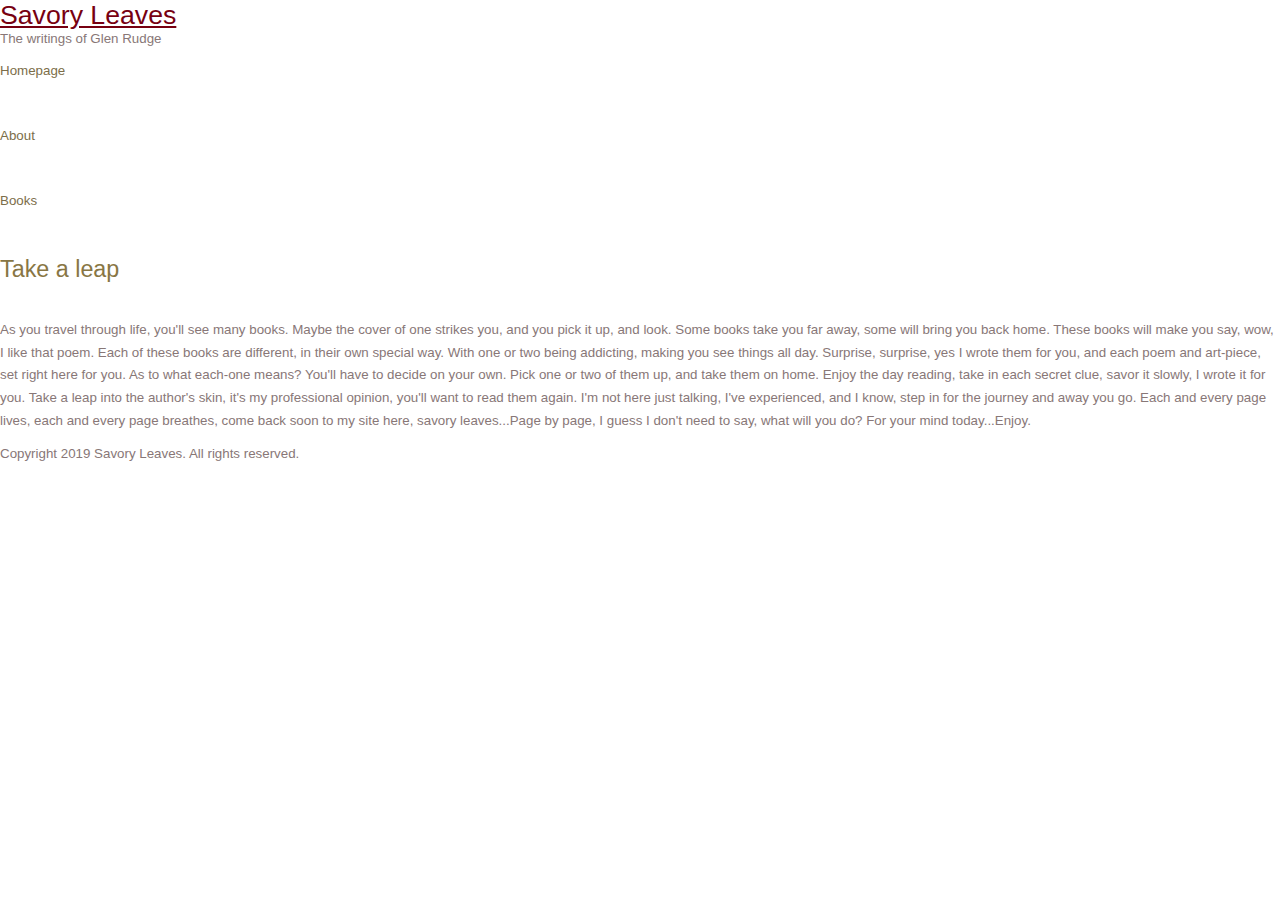
==== index.html @ 88b11e39 "begin stylesheet" ====
<!DOCTYPE HTML>

    <html>

    <head>
        <title>Savory Leaves</title>
        <meta http-equiv="content-type" content="text/html; charset=utf-8" />
        <meta name="description" content="Glen Rudge writing poetry and musings" />
        <meta name="keywords" content="Glen Rudge poetry" />
        <link rel="stylesheet" href="css/style-site.css" />
    </head>

    <body>
        <div>
            <h1><a href="#">Savory Leaves</a></h1><span>The writings of Glen Rudge</span>
        </div>
        <div>
            <ul>
                <li class="current_page_item"><a href="index.html">Homepage</a></li>
                <li><a href="About.html">About</a></li>
                <li><a href="Books.html">Books</a></li>

            </ul>
        </div>
        <div>
            <a href="#"><img src="images/DSC_6832small.jpg" alt=""></a>
        </div>
        <div>
            <h2>Take a leap</h2>
            <p><a href="#"><img src="images/pics06.jpg" alt=""></a><br>
                As you travel through life, you'll see many books. Maybe the cover of one strikes you, and you pick it
                up, and look. Some books take you far away, some will bring you back home. These books will make you
                say, wow, I like that poem. Each of these books are different, in their own special way. With one or
                two being addicting, making you see things all day. Surprise, surprise, yes I wrote them for you, and
                each poem and art-piece, set right here for you. As to what each-one means? You'll have to decide on
                your own. Pick one or two of them up, and take them on home. Enjoy the day reading, take in each secret
                clue, savor it slowly, I wrote it for you. Take a leap into the author's skin, it's my professional
                opinion, you'll want to read them again. I'm not here just talking, I've experienced, and I know, step
                in for the journey and away you go. Each and every page lives, each and every page breathes,
                come back soon to my site here, savory leaves...Page by page, I guess I don't need to say, what will
                you do? For your mind today...Enjoy.
        </div>
        <div>Copyright 2019 Savory Leaves. All rights reserved.</div>
    </body>

</html>
---- css/style-site.css ----
html, body {
}

body {
	margin: 0em;
	padding: 0em;
	font-family: Arial, Helvetica, sans-serif;
	font-size: 10pt;
	color: #887777;
}

.current_page_item {
	color: #666666;
}

h1, h2, h3 {
	margin: 0em;
	padding: 0em;
	text-transform: none;
	font-family: 'Oswald', sans-serif;
	font-weight: 300;
	color: #887644;
}

h2 {
	font-size: 1.75em;
}

p {
	line-height: 170%;
}

a {
	color: #770011;
}

strong {
	font-weight: 700;
	color: #3d32a1;
}

/* UL Style for Books Bar */

ul {
	margin: 0em;
	padding: 0em;
	list-style: none;
}

ul li {
	padding: 1.25em 0em 2.5em 0em;
	background: url(images/img02.jpg) repeat-x left top;
}

ul a {
	text-decoration: none;
	color: #7C6E49;
}

ul a:hover {
	text-decoration: underline;
}

ul .date {
	display: inline-block;
	margin: 0em 0em 1.56em 0em;
	padding: 0.35em 0.63em;
	background: url(images/img02.jpg) repeat-x left top;
	border-radius: 5px;
	letter-spacing: 0.06em;
	line-height: none;
	text-transform: none;
	font-family: 'Oswald', sans-serif;
	font-weight: 200;
	color: #FFFFFF;
}

ul .date a {
	color: #FFFFFF;
}

ul img {
	float: left;
	margin-right: 1.5em;
}
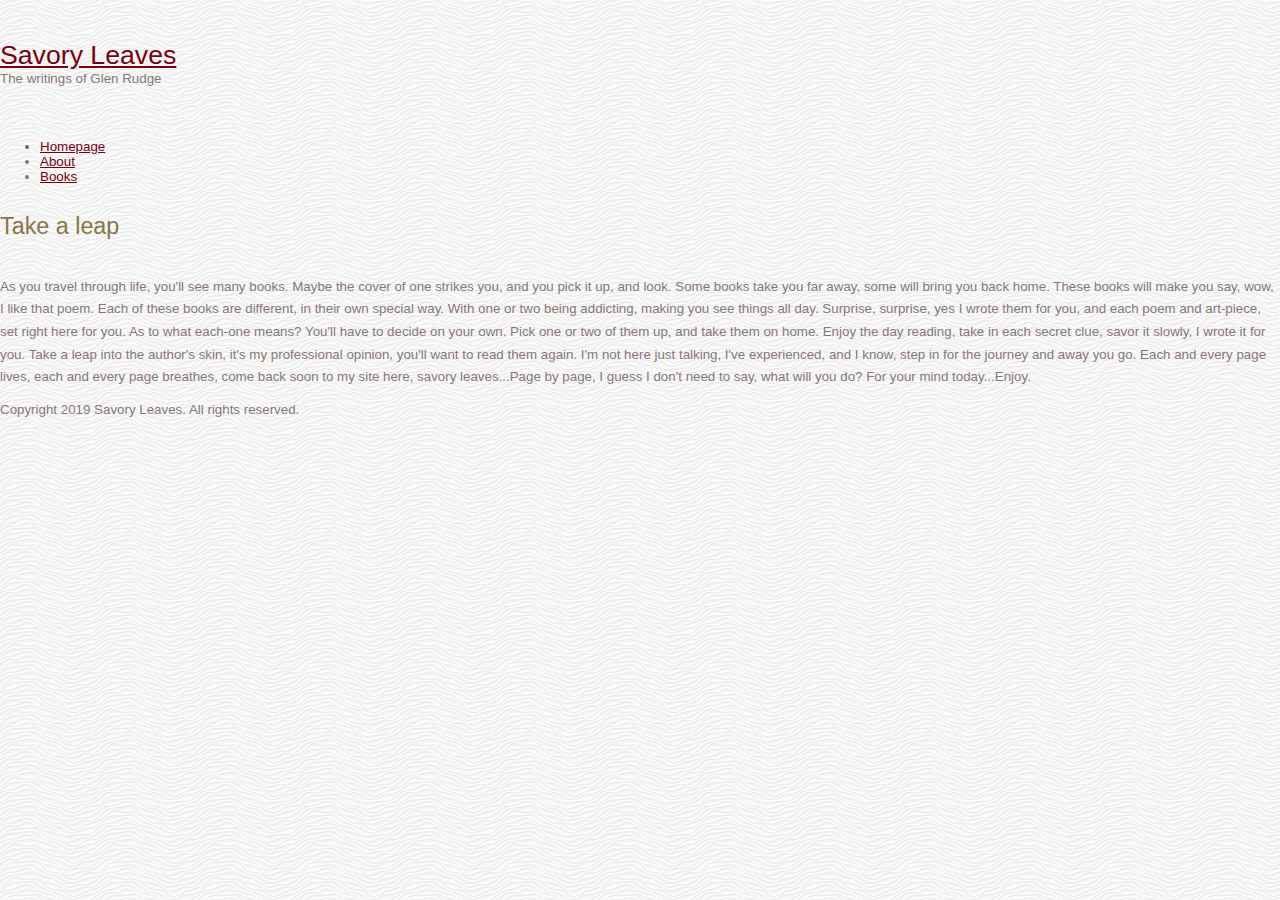
==== commit d2c0c8c2: "Adding style to header and background images" ====
--- a/index.html
+++ b/index.html
@@ -1,46 +1,48 @@
 <!DOCTYPE HTML>
 
-    <html>
+<html>
 
-    <head>
-        <title>Savory Leaves</title>
-        <meta http-equiv="content-type" content="text/html; charset=utf-8" />
-        <meta name="description" content="Glen Rudge writing poetry and musings" />
-        <meta name="keywords" content="Glen Rudge poetry" />
-        <link rel="stylesheet" href="css/style-site.css" />
-    </head>
+<head>
+    <title>Savory Leaves</title>
+    <meta http-equiv="content-type" content="text/html; charset=utf-8" />
+    <meta name="description" content="Glen Rudge writing poetry and musings" />
+    <meta name="keywords" content="Glen Rudge poetry" />
+    <link rel="stylesheet" href="css/style-site.css" />
+</head>
 
-    <body>
+<body>
+    <div id="header">
         <div>
             <h1><a href="#">Savory Leaves</a></h1><span>The writings of Glen Rudge</span>
         </div>
-        <div>
-            <ul>
-                <li class="current_page_item"><a href="index.html">Homepage</a></li>
-                <li><a href="About.html">About</a></li>
-                <li><a href="Books.html">Books</a></li>
+    </div>
+    <div>
+        <ul>
+            <li class="current_page_item"><a href="index.html">Homepage</a></li>
+            <li><a href="About.html">About</a></li>
+            <li><a href="Books.html">Books</a></li>
 
-            </ul>
-        </div>
-        <div>
-            <a href="#"><img src="images/DSC_6832small.jpg" alt=""></a>
-        </div>
-        <div>
-            <h2>Take a leap</h2>
-            <p><a href="#"><img src="images/pics06.jpg" alt=""></a><br>
-                As you travel through life, you'll see many books. Maybe the cover of one strikes you, and you pick it
-                up, and look. Some books take you far away, some will bring you back home. These books will make you
-                say, wow, I like that poem. Each of these books are different, in their own special way. With one or
-                two being addicting, making you see things all day. Surprise, surprise, yes I wrote them for you, and
-                each poem and art-piece, set right here for you. As to what each-one means? You'll have to decide on
-                your own. Pick one or two of them up, and take them on home. Enjoy the day reading, take in each secret
-                clue, savor it slowly, I wrote it for you. Take a leap into the author's skin, it's my professional
-                opinion, you'll want to read them again. I'm not here just talking, I've experienced, and I know, step
-                in for the journey and away you go. Each and every page lives, each and every page breathes,
-                come back soon to my site here, savory leaves...Page by page, I guess I don't need to say, what will
-                you do? For your mind today...Enjoy.
-        </div>
-        <div>Copyright 2019 Savory Leaves. All rights reserved.</div>
-    </body>
+        </ul>
+    </div>
+    <div>
+        <a href="#"><img src="images/DSC_6832small.jpg" alt=""></a>
+    </div>
+    <div>
+        <h2>Take a leap</h2>
+        <p><a href="#"><img src="images/pics06.jpg" alt=""></a><br>
+            As you travel through life, you'll see many books. Maybe the cover of one strikes you, and you pick it
+            up, and look. Some books take you far away, some will bring you back home. These books will make you
+            say, wow, I like that poem. Each of these books are different, in their own special way. With one or
+            two being addicting, making you see things all day. Surprise, surprise, yes I wrote them for you, and
+            each poem and art-piece, set right here for you. As to what each-one means? You'll have to decide on
+            your own. Pick one or two of them up, and take them on home. Enjoy the day reading, take in each secret
+            clue, savor it slowly, I wrote it for you. Take a leap into the author's skin, it's my professional
+            opinion, you'll want to read them again. I'm not here just talking, I've experienced, and I know, step
+            in for the journey and away you go. Each and every page lives, each and every page breathes,
+            come back soon to my site here, savory leaves...Page by page, I guess I don't need to say, what will
+            you do? For your mind today...Enjoy.
+    </div>
+    <div>Copyright 2019 Savory Leaves. All rights reserved.</div>
+</body>
 
 </html>--- a/css/style-site.css
+++ b/css/style-site.css
@@ -8,6 +8,8 @@
 	font-family: Arial, Helvetica, sans-serif;
 	font-size: 10pt;
 	color: #887777;
+    /* plan to switch background */
+	background: #F1f1f1 url(images/white-waves.png) repeat;
 }
 
 .current_page_item {
@@ -37,32 +39,32 @@
 
 strong {
 	font-weight: 700;
-	color: #3d32a1;
+	color: #1f1977;
 }
 
-/* UL Style for Books Bar */
+/* UList type 1 */
 
-ul {
+ul.type1 {
 	margin: 0em;
 	padding: 0em;
 	list-style: none;
 }
 
-ul li {
+ul.type1 li {
 	padding: 1.25em 0em 2.5em 0em;
 	background: url(images/img02.jpg) repeat-x left top;
 }
 
-ul a {
+ul.type1 a {
 	text-decoration: none;
 	color: #7C6E49;
 }
 
-ul a:hover {
+ul.type1 a:hover {
 	text-decoration: underline;
 }
 
-ul .date {
+ul.type1 .date {
 	display: inline-block;
 	margin: 0em 0em 1.56em 0em;
 	padding: 0.35em 0.63em;
@@ -76,11 +78,54 @@
 	color: #FFFFFF;
 }
 
-ul .date a {
+ul.type1 .date a {
 	color: #FFFFFF;
 }
 
-ul img {
+ul.type1 img {
 	float: left;
 	margin-right: 1.5em;
-}+}
+
+/* UList type 2 */
+
+/*
+header and headerimg eventually have a separate header for desktop, mobile display
+*/
+#header {
+	position: relative;
+	padding: 3em 0em;
+}
+
+/* header image and text, eventually move */
+
+#headerimg {
+	position: absolute;
+	top: 3em;
+	left: 0;
+}
+
+#headerimg h1
+{
+	float: left;
+}
+
+#headerimg h1 a {
+	padding: 0.5em 0.25em 0em 0em;
+	text-decoration: none;
+	text-transform: none;
+	font-family: 'Trebuchet', sans-serif;
+	font-size: 2.5em;
+	font-weight: 200;
+	color: #1C1C1C;
+}
+
+#headerimg span {
+	float: left;
+	padding: 1em 0em 0em 0em;
+	font-family: Georgia, "Times New Roman", Times, serif;
+	font-size: 1em;
+	font-style: italic;
+	color: #545454;
+}
+
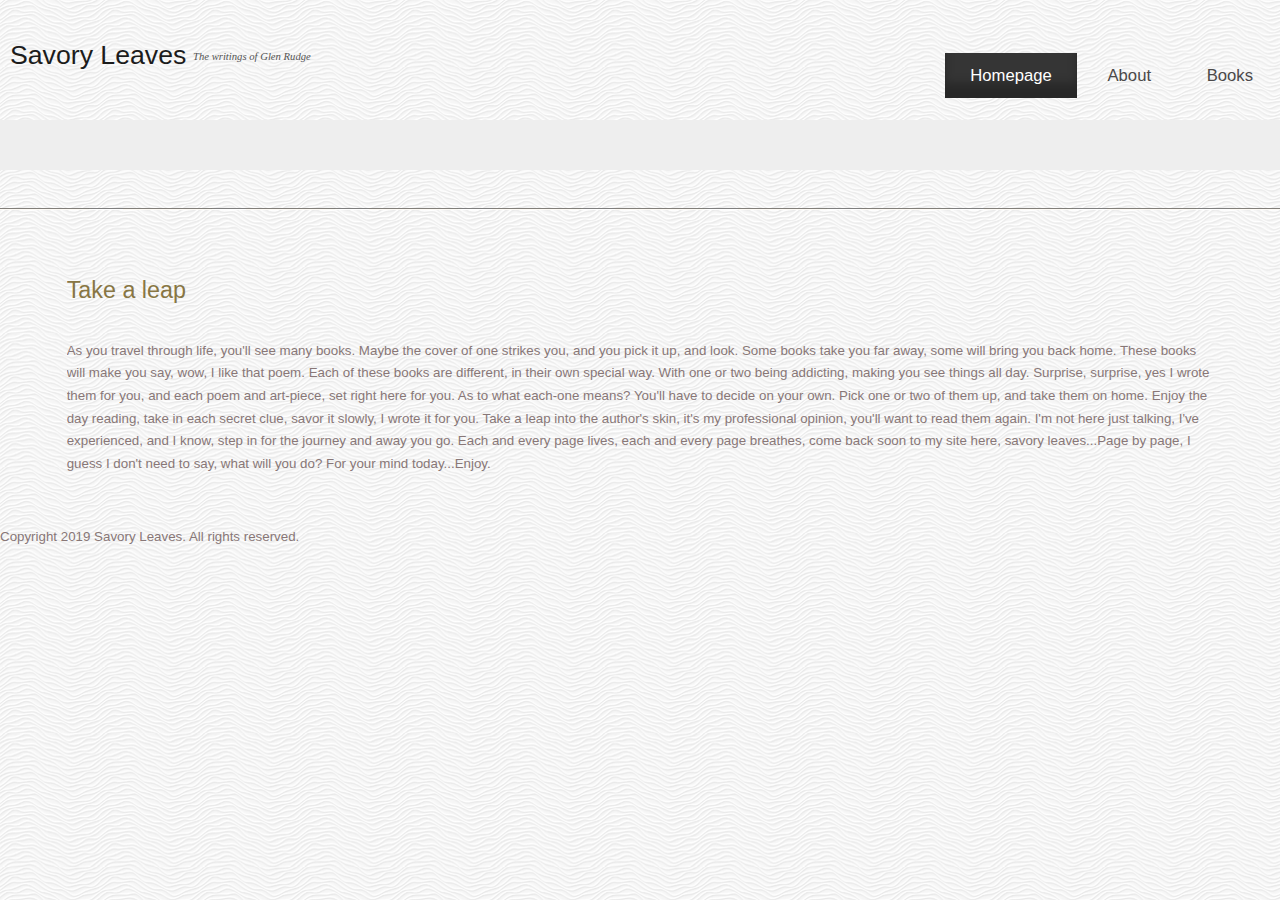
==== commit 82eb62af: "layout, bugs, navigation" ====
--- a/index.html
+++ b/index.html
@@ -1,5 +1,4 @@
 <!DOCTYPE HTML>
-
 <html>
 
 <head>
@@ -12,35 +11,55 @@
 
 <body>
     <div id="header">
-        <div>
-            <h1><a href="#">Savory Leaves</a></h1><span>The writings of Glen Rudge</span>
+        <div id="headerimg">
+            <div class="container">
+                <h1><a href="#">Savory Leaves</a></h1><span>The writings of Glen Rudge</span>
+            </div>
         </div>
     </div>
-    <div>
+    <nav id='nav'>
         <ul>
             <li class="current_page_item"><a href="index.html">Homepage</a></li>
             <li><a href="About.html">About</a></li>
             <li><a href="Books.html">Books</a></li>
-
         </ul>
+    </nav>
+    <div class="container">
+        <div class="row">
+            <div id="feature">
+                <div class="container"><a href="#"><img src="images/DSC_6832small.jpg" alt=""></a></div>
+            </div>
+        </div>
     </div>
-    <div>
-        <a href="#"><img src="images/DSC_6832small.jpg" alt=""></a>
-    </div>
-    <div>
-        <h2>Take a leap</h2>
-        <p><a href="#"><img src="images/pics06.jpg" alt=""></a><br>
-            As you travel through life, you'll see many books. Maybe the cover of one strikes you, and you pick it
-            up, and look. Some books take you far away, some will bring you back home. These books will make you
-            say, wow, I like that poem. Each of these books are different, in their own special way. With one or
-            two being addicting, making you see things all day. Surprise, surprise, yes I wrote them for you, and
-            each poem and art-piece, set right here for you. As to what each-one means? You'll have to decide on
-            your own. Pick one or two of them up, and take them on home. Enjoy the day reading, take in each secret
-            clue, savor it slowly, I wrote it for you. Take a leap into the author's skin, it's my professional
-            opinion, you'll want to read them again. I'm not here just talking, I've experienced, and I know, step
-            in for the journey and away you go. Each and every page lives, each and every page breathes,
-            come back soon to my site here, savory leaves...Page by page, I guess I don't need to say, what will
-            you do? For your mind today...Enjoy.
+    <div id="wrapper">
+        <div class="container" id="page">
+            <div class="row">
+                <div class="post">
+                    <h2>Take a leap</h2>
+                    <p><a href="#"><img src="images/pics06.jpg" alt=""></a><br>
+                        As you travel through life, you'll see many books. Maybe the cover of one strikes you, and you
+                        pick it
+                        up, and look. Some books take you far away, some will bring you back home. These books will
+                        make you
+                        say, wow, I like that poem. Each of these books are different, in their own special way. With
+                        one or
+                        two being addicting, making you see things all day. Surprise, surprise, yes I wrote them for
+                        you, and
+                        each poem and art-piece, set right here for you. As to what each-one means? You'll have to
+                        decide on
+                        your own. Pick one or two of them up, and take them on home. Enjoy the day reading, take in
+                        each secret
+                        clue, savor it slowly, I wrote it for you. Take a leap into the author's skin, it's my
+                        professional
+                        opinion, you'll want to read them again. I'm not here just talking, I've experienced, and I
+                        know, step
+                        in for the journey and away you go. Each and every page lives, each and every page breathes,
+                        come back soon to my site here, savory leaves...Page by page, I guess I don't need to say, what
+                        will
+                        you do? For your mind today...Enjoy.
+                </div>
+            </div>
+        </div>
     </div>
     <div>Copyright 2019 Savory Leaves. All rights reserved.</div>
 </body>
--- a/css/style-site.css
+++ b/css/style-site.css
@@ -102,7 +102,7 @@
 #headerimg {
 	position: absolute;
 	top: 3em;
-	left: 0;
+	left: 10px;
 }
 
 #headerimg h1
@@ -114,8 +114,8 @@
 	padding: 0.5em 0.25em 0em 0em;
 	text-decoration: none;
 	text-transform: none;
-	font-family: 'Trebuchet', sans-serif;
-	font-size: 2.5em;
+	font-family: 'Verdana', sans-serif;
+	font-size: 1.0em;
 	font-weight: 200;
 	color: #1C1C1C;
 }
@@ -124,8 +124,74 @@
 	float: left;
 	padding: 1em 0em 0em 0em;
 	font-family: Georgia, "Times New Roman", Times, serif;
-	font-size: 1em;
+	font-size: 0.8em;
 	font-style: italic;
 	color: #545454;
 }
 
+/*  navigation  */
+
+#nav {
+	position: absolute;
+	top: 3em;
+	right: 0;
+}
+
+#nav ul {
+	float: right;
+	text-align: center;
+}
+
+#nav li {
+	display: inline-block;
+}
+
+#nav a {
+	display: block;
+	float: left;
+	margin-right: 0.12em;
+	padding: 0.75em 1.5em;
+	text-decoration: none;
+	text-transform: none;
+	font-family: 'Verdana' , sans-serif;
+	font-size: 1.25em;
+	color: #4b4949;
+}
+
+/* desktop nav settings */
+#nav .current_page_item {
+	color: #2C2C2C;
+}
+
+#nav .current_page_item a {
+	background: #353535;
+	color: #FFFFFF;
+	box-shadow: inset 0px -15px 10px 0px rgba(0,0,0,0.25);
+	text-shadow: none;
+}
+
+
+/*  Featured image, may need to move  */
+#feature {
+	overflow: hidden;
+	margin: 3em 0em;
+	background: url(images/img02.jpg) repeat-x left bottom;
+}
+
+#feature .container {
+	margin-bottom: 3em;
+	padding: 1.87em;
+	background: #eeeeee url(images/img02.png) repeat;
+}
+
+#feature a img {
+	display: block;
+	width: 100%;
+}
+
+/* Wrapper Desktop browser only?*/
+#wrapper {
+	overflow: hidden;
+	margin: 5em 5em 3em 5em;
+}
+                   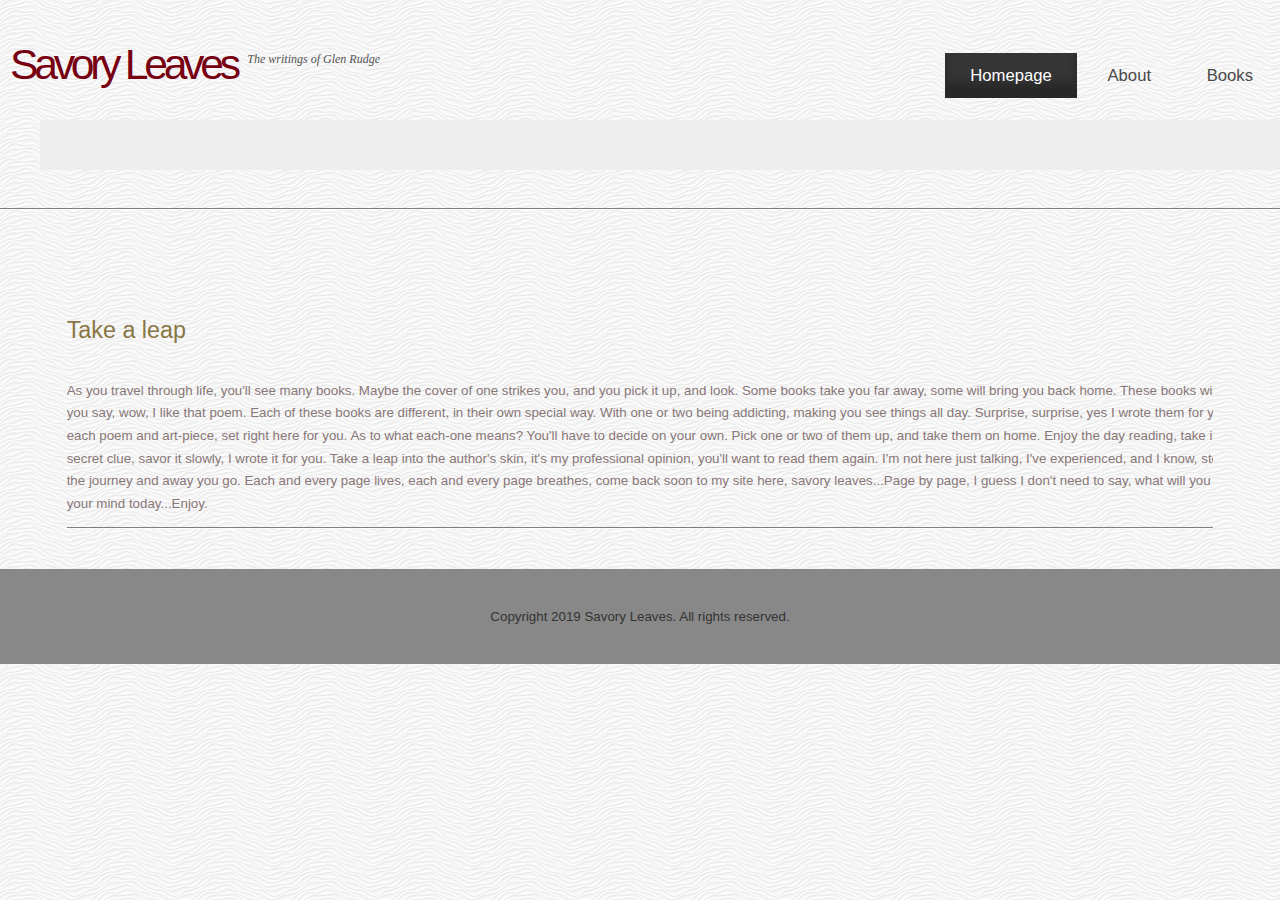
==== commit 9c482c86: "Adding more structure to layout and separating desktop browser css into separate file" ====
--- a/index.html
+++ b/index.html
@@ -6,7 +6,9 @@
     <meta http-equiv="content-type" content="text/html; charset=utf-8" />
     <meta name="description" content="Glen Rudge writing poetry and musings" />
     <meta name="keywords" content="Glen Rudge poetry" />
+    <link rel="stylesheet" href="css/style-frame.css" />
     <link rel="stylesheet" href="css/style-site.css" />
+    <link rel="stylesheet" href="css/style-full.css" />
 </head>
 
 <body>
@@ -61,7 +63,7 @@
             </div>
         </div>
     </div>
-    <div>Copyright 2019 Savory Leaves. All rights reserved.</div>
+    <div id="footer" class="">Copyright 2019 Savory Leaves. All rights reserved.</div>
 </body>
 
 </html>--- a/css/style-frame.css
+++ b/css/style-frame.css
@@ -0,0 +1,72 @@
+body {
+    min-width: 1200px;
+}
+
+.container {
+    width: 1200px;
+    margin-left: auto;
+    margin-right: auto;
+}
+
+/* Layout for site frame */
+/* Separations */
+
+    .\31 2u { width: 100% }
+    .\31 1u { width: 91.6666666667% }
+    .\31 0u { width: 83.3333333333% }
+    .\39 u { width: 75% }
+    .\38 u { width: 66.6666666667% }
+    .\37 u { width: 58.3333333333% }
+    .\36 u { width: 50% }
+    .\35 u { width: 41.6666666667% }
+    .\34 u { width: 33.3333333333% }
+    .\33 u { width: 25% }
+    .\32 u { width: 16.6666666667% }
+    .\31 u { width: 8.3333333333% }
+    .\-11u { margin-left: 91.6666666667% }
+    .\-10u { margin-left: 83.3333333333% }
+    .\-9u { margin-left: 75% }
+    .\-8u { margin-left: 66.6666666667% }
+    .\-7u { margin-left: 58.3333333333% }
+    .\-6u { margin-left: 50% }
+    .\-5u { margin-left: 41.6666666667% }
+    .\-4u { margin-left: 33.3333333333% }
+    .\-3u { margin-left: 25% }
+    .\-2u { margin-left: 16.6666666667% }
+    .\-1u { margin-left: 8.3333333333% }
+
+    .row > * {
+        padding: 50px 0 0 50px;
+        float: left;
+        -moz-box-sizing: border-box;
+        -webkit-box-sizing: border-box;
+        -o-box-sizing: border-box;
+        -ms-box-sizing: border-box;
+        box-sizing: border-box;
+    }
+
+    .row + .row > * {
+        padding-top: 50px;
+    }
+
+    .row {
+        margin-left: -50px;
+    }
+
+/* Rows */
+
+    .row:after {
+        content: '';
+        display: block;
+        clear: both;
+        height: 0;
+    }
+
+    .row:first-child > * {
+        padding-top: 0;
+    }
+
+    .row > * {
+        padding-top: 0;
+    }
+
--- a/css/style-site.css
+++ b/css/style-site.css
@@ -1,7 +1,3 @@
-
-html, body {
-}
-
 body {
 	margin: 0em;
 	padding: 0em;
@@ -10,6 +6,8 @@
 	color: #887777;
     /* plan to switch background */
 	background: #F1f1f1 url(images/white-waves.png) repeat;
+	/* switch this when mobile user */
+	min-width: 1200px;
 }
 
 .current_page_item {
@@ -89,46 +87,6 @@
 
 /* UList type 2 */
 
-/*
-header and headerimg eventually have a separate header for desktop, mobile display
-*/
-#header {
-	position: relative;
-	padding: 3em 0em;
-}
-
-/* header image and text, eventually move */
-
-#headerimg {
-	position: absolute;
-	top: 3em;
-	left: 10px;
-}
-
-#headerimg h1
-{
-	float: left;
-}
-
-#headerimg h1 a {
-	padding: 0.5em 0.25em 0em 0em;
-	text-decoration: none;
-	text-transform: none;
-	font-family: 'Verdana', sans-serif;
-	font-size: 1.0em;
-	font-weight: 200;
-	color: #1C1C1C;
-}
-
-#headerimg span {
-	float: left;
-	padding: 1em 0em 0em 0em;
-	font-family: Georgia, "Times New Roman", Times, serif;
-	font-size: 0.8em;
-	font-style: italic;
-	color: #545454;
-}
-
 /*  navigation  */
 
 #nav {
@@ -158,16 +116,22 @@
 	color: #4b4949;
 }
 
-/* desktop nav settings */
-#nav .current_page_item {
-	color: #2C2C2C;
-}
-
-#nav .current_page_item a {
-	background: #353535;
-	color: #FFFFFF;
-	box-shadow: inset 0px -15px 10px 0px rgba(0,0,0,0.25);
-	text-shadow: none;
+#footer {
+	position: relative;
+		padding: 3em 0em;
+		text-align: center;
+		color: #333;
+		background: #888;
+}
+
+#footer .container
+{
+
+}
+
+#footer a {
+	text-decoration: none;
+		color: #535353;
 }
 
 
@@ -189,9 +153,95 @@
 	width: 100%;
 }
 
-/* Wrapper Desktop browser only?*/
-#wrapper {
-	overflow: hidden;
-	margin: 5em 5em 3em 5em;
-}
-                   +
+
+/*  content separator  */
+#content {
+		overflow: hidden;
+		background: url(images/img02.jpg) repeat-x left bottom;
+}
+
+/* Frame div contains a repeatable"blog post" style space */
+
+#frame {
+}
+
+#frame h2{
+	padding: 0em 0em 2em 0em;
+	font-size: 1.5em;
+}
+
+#frame img {
+	padding: 0em 0em 1.5em 0em;
+}
+
+#frame a img {
+	display: block;
+	width: 100%;
+}
+
+#frame .entry {
+	padding: 0em 0em 2.5em 0em;
+}
+
+/* A styled frame for an image, 1 sentence description, and a button */
+
+#marketing {
+	overflow: hidden;
+}
+
+#marketing .divider {
+	margin-bottom: 3em;
+	padding-bottom: 3em;
+	background: url(images/img02.jpg) repeat-x left bottom;
+}
+
+#marketing .title {
+	padding-bottom: .75em;
+}
+
+#marketing .subtitle {
+	padding: 0em 0em 2em 0em;
+	font-family: Georgia, "Times New Roman", Times, serif;
+	font-style: italic;
+}
+
+#marketing a img {
+	display: block;
+	width: 100%;
+}
+
+#basketSmall{
+	overflow: hidden;
+
+}
+
+#basketSmall .divLine {
+	margin-bottom: 3em;
+	padding-bottom: 3em;
+	background: url(images/img02.jpg) repeat-x left bottom;
+}
+
+/* Button Style */
+
+.btn1 a {
+	display: block;
+	padding: 1em 0em 1em 1em;
+	background: #000000 url(images/img03.jpg) no-repeat right 50%;
+	text-decoration: none;
+	text-shadow: none;
+	text-transform: none;
+	font-family: 'Oswald', sans-serif;
+	font-size: 1em;
+	font-weight: 200;
+	color: #FFFFFF;
+}
+
+/* */
+#page {
+	overflow: hidden;
+	background: url(images/img02.jpg) repeat-x left bottom;
+}
+
+/* mobile config */
+/* <section> tag may need to be used to adjust the basket section for mobile
--- a/css/style-full.css
+++ b/css/style-full.css
@@ -0,0 +1,59 @@
+/* Full Desktop Style */
+
+/* Wrapper */
+#wrapper {
+	overflow: hidden;
+	margin: 5em 5em 3em 5em;
+}
+
+/*
+header and headerimg
+*/
+#header {
+	position: relative;
+	padding: 3em 0em;
+}
+
+/* header image and text, eventually move */
+
+#headerimg {
+	position: absolute;
+	top: 3em;
+	left: 10px;
+}
+
+#headerimg h1
+{
+	float: left;
+}
+
+#headerimg h1 a {
+	padding: 0.5em 0.25em 0em 0em;
+	text-decoration: none;
+	text-transform: none;
+	font-family: 'Verdana', sans-serif;
+	font-size: 1.6em;
+    font-weight: 200;
+    letter-spacing: -.1em;
+	color: #770011;
+}
+
+#headerimg span {
+	float: left;
+	padding: 1em 0em 0em 0em;
+	font-family: Georgia, "Times New Roman", Times, serif;
+	font-size: 0.9em;
+	font-style: italic;
+	color: #545454;
+}
+/* desktop nav settings */
+#nav .current_page_item {
+	color: #2C2C2C;
+}
+
+#nav .current_page_item a {
+	background: #353535;
+	color: #FFFFFF;
+	box-shadow: inset 0px -15px 10px 0px rgba(0,0,0,0.25);
+	text-shadow: none;
+}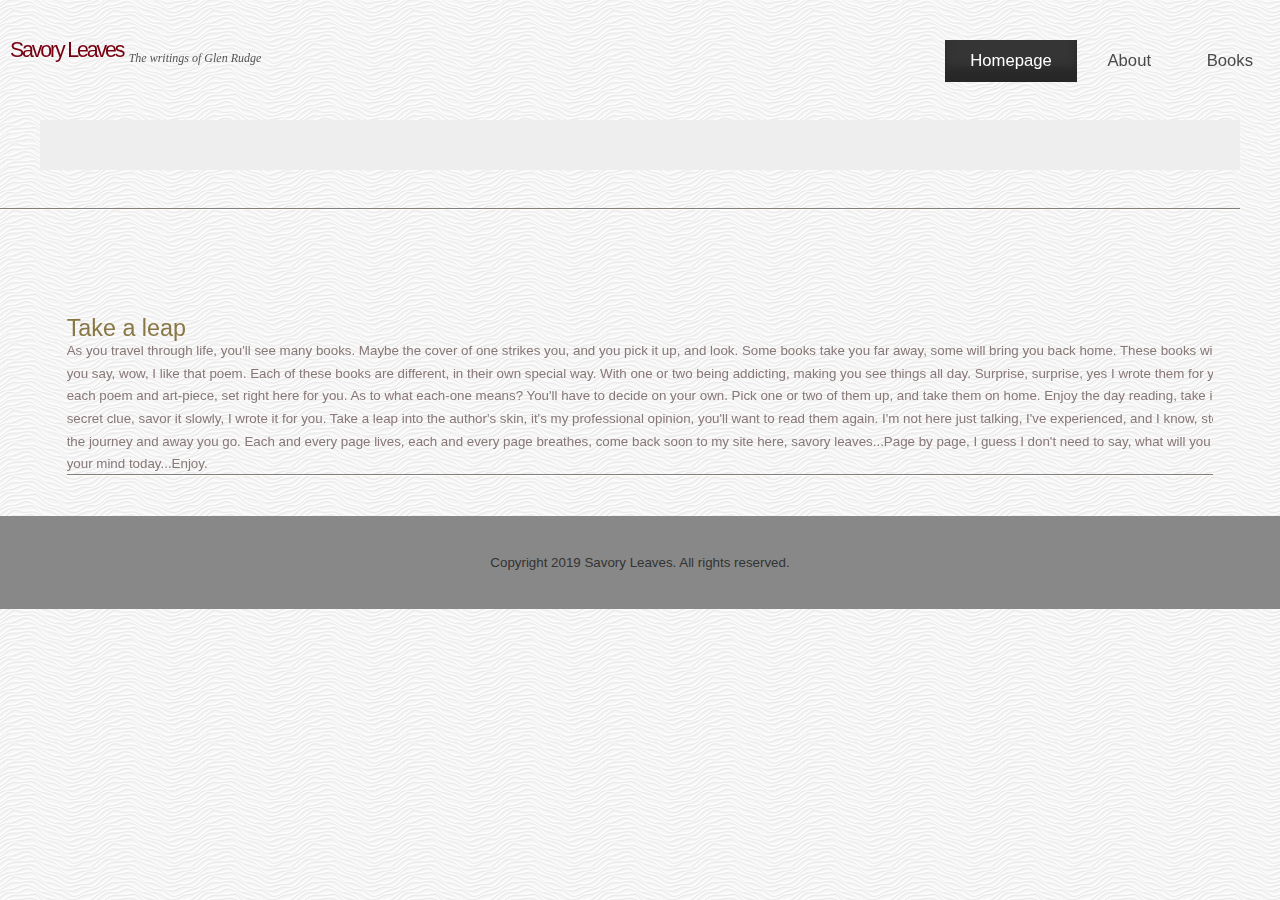
==== commit db10c44a: "Initial responsive layout additions" ====
--- a/index.html
+++ b/index.html
@@ -6,9 +6,18 @@
     <meta http-equiv="content-type" content="text/html; charset=utf-8" />
     <meta name="description" content="Glen Rudge writing poetry and musings" />
     <meta name="keywords" content="Glen Rudge poetry" />
-    <link rel="stylesheet" href="css/style-frame.css" />
-    <link rel="stylesheet" href="css/style-site.css" />
-    <link rel="stylesheet" href="css/style-full.css" />
+    <link href="https://fonts.googleapis.com/css?family=Encode+Sans+Condensed" rel="stylesheet">
+    <script src="http://ajax.googleapis.com/ajax/libs/jquery/1.11.0/jquery.min.js"></script>
+
+    <script src="js/skel.min.js"></script>
+    <script src="js/skel-panels.min.js"></script>
+    <script src="js/start.js"></script>
+
+    <noscript>
+        <link rel="stylesheet" href="css/style-frame.css" />
+        <link rel="stylesheet" href="css/style.css" />
+        <link rel="stylesheet" href="css/style-full.css" />
+    </noscript>
 </head>
 
 <body>
@@ -38,7 +47,7 @@
             <div class="row">
                 <div class="post">
                     <h2>Take a leap</h2>
-                    <p><a href="#"><img src="images/pics06.jpg" alt=""></a><br>
+                    <p>
                         As you travel through life, you'll see many books. Maybe the cover of one strikes you, and you
                         pick it
                         up, and look. Some books take you far away, some will bring you back home. These books will
--- a/css/style.css
+++ b/css/style.css
@@ -0,0 +1,247 @@
+body {
+	margin: 0em;
+	padding: 0em;
+	font-family: Arial, Helvetica, sans-serif;
+	font-size: 10pt;
+	color: #887777;
+    /* plan to switch background */
+	background: #F1f1f1 url(images/white-waves.png) repeat;
+	/* switch this when mobile user */
+	min-width: 1200px;
+}
+
+.current_page_item {
+	color: #666666;
+}
+
+h1, h2, h3 {
+	margin: 0em;
+	padding: 0em;
+	text-transform: none;
+	font-family: 'Oswald', sans-serif;
+	font-weight: 300;
+	color: #887644;
+}
+
+h2 {
+	font-size: 1.75em;
+}
+
+p {
+	line-height: 170%;
+}
+
+a {
+	color: #770011;
+}
+
+strong {
+	font-weight: 700;
+	color: #1f1977;
+}
+
+/* UList type 1 */
+
+ul.type1 {
+	margin: 0em;
+	padding: 0em;
+	list-style: none;
+}
+
+ul.type1 li {
+	padding: 1.25em 0em 2.5em 0em;
+	background: url(images/img02.jpg) repeat-x left top;
+}
+
+ul.type1 a {
+	text-decoration: none;
+	color: #7C6E49;
+}
+
+ul.type1 a:hover {
+	text-decoration: underline;
+}
+
+ul.type1 .date {
+	display: inline-block;
+	margin: 0em 0em 1.56em 0em;
+	padding: 0.35em 0.63em;
+	background: url(images/img02.jpg) repeat-x left top;
+	border-radius: 5px;
+	letter-spacing: 0.06em;
+	line-height: none;
+	text-transform: none;
+	font-family: 'Oswald', sans-serif;
+	font-weight: 200;
+	color: #FFFFFF;
+}
+
+ul.type1 .date a {
+	color: #FFFFFF;
+}
+
+ul.type1 img {
+	float: left;
+	margin-right: 1.5em;
+}
+
+/* UList type 2 */
+
+/*  navigation  */
+
+#nav {
+	position: absolute;
+	top: 3em;
+	right: 0;
+}
+
+#nav ul {
+	float: right;
+	text-align: center;
+}
+
+#nav li {
+	display: inline-block;
+}
+
+#nav a {
+	display: block;
+	float: left;
+	margin-right: 0.12em;
+	padding: 0.75em 1.5em;
+	text-decoration: none;
+	text-transform: none;
+	font-family: 'Verdana' , sans-serif;
+	font-size: 1.25em;
+	color: #4b4949;
+}
+
+#footer {
+	position: relative;
+		padding: 3em 0em;
+		text-align: center;
+		color: #333;
+		background: #888;
+}
+
+#footer .container
+{
+
+}
+
+#footer a {
+	text-decoration: none;
+		color: #535353;
+}
+
+
+/*  Featured image, may need to move  */
+#feature {
+	overflow: hidden;
+	margin: 3em 0em;
+	background: url(images/img02.jpg) repeat-x left bottom;
+}
+
+#feature .container {
+	margin-bottom: 3em;
+	padding: 1.87em;
+	background: #eeeeee url(images/img02.png) repeat;
+}
+
+#feature a img {
+	display: block;
+	width: 100%;
+}
+
+
+
+/*  content separator  */
+#content {
+		overflow: hidden;
+		background: url(images/img02.jpg) repeat-x left bottom;
+}
+
+/* Frame div contains a repeatable"blog post" style space */
+
+#frame {
+}
+
+#frame h2{
+	padding: 0em 0em 2em 0em;
+	font-size: 1.5em;
+}
+
+#frame img {
+	padding: 0em 0em 1.5em 0em;
+}
+
+#frame a img {
+	display: block;
+	width: 100%;
+}
+
+#frame .entry {
+	padding: 0em 0em 2.5em 0em;
+}
+
+/* A styled frame for an image, 1 sentence description, and a button */
+
+#marketing {
+	overflow: hidden;
+}
+
+#marketing .divider {
+	margin-bottom: 3em;
+	padding-bottom: 3em;
+	background: url(images/img02.jpg) repeat-x left bottom;
+}
+
+#marketing .title {
+	padding-bottom: .75em;
+}
+
+#marketing .subtitle {
+	padding: 0em 0em 2em 0em;
+	font-family: Georgia, "Times New Roman", Times, serif;
+	font-style: italic;
+}
+
+#marketing a img {
+	display: block;
+	width: 100%;
+}
+
+#basketSmall{
+	overflow: hidden;
+
+}
+
+#basketSmall .divLine {
+	margin-bottom: 3em;
+	padding-bottom: 3em;
+	background: url(images/img02.jpg) repeat-x left bottom;
+}
+
+/* Button Style */
+
+.btn1 a {
+	display: block;
+	padding: 1em 0em 1em 1em;
+	background: #000000 url(images/img03.jpg) no-repeat right 50%;
+	text-decoration: none;
+	text-shadow: none;
+	text-transform: none;
+	font-family: 'Oswald', sans-serif;
+	font-size: 1em;
+	font-weight: 200;
+	color: #FFFFFF;
+}
+
+/* */
+#page {
+	overflow: hidden;
+	background: url(images/img02.jpg) repeat-x left bottom;
+}
+
+/* mobile config */
+/* <section> tag may need to be used to adjust the basket section for mobile
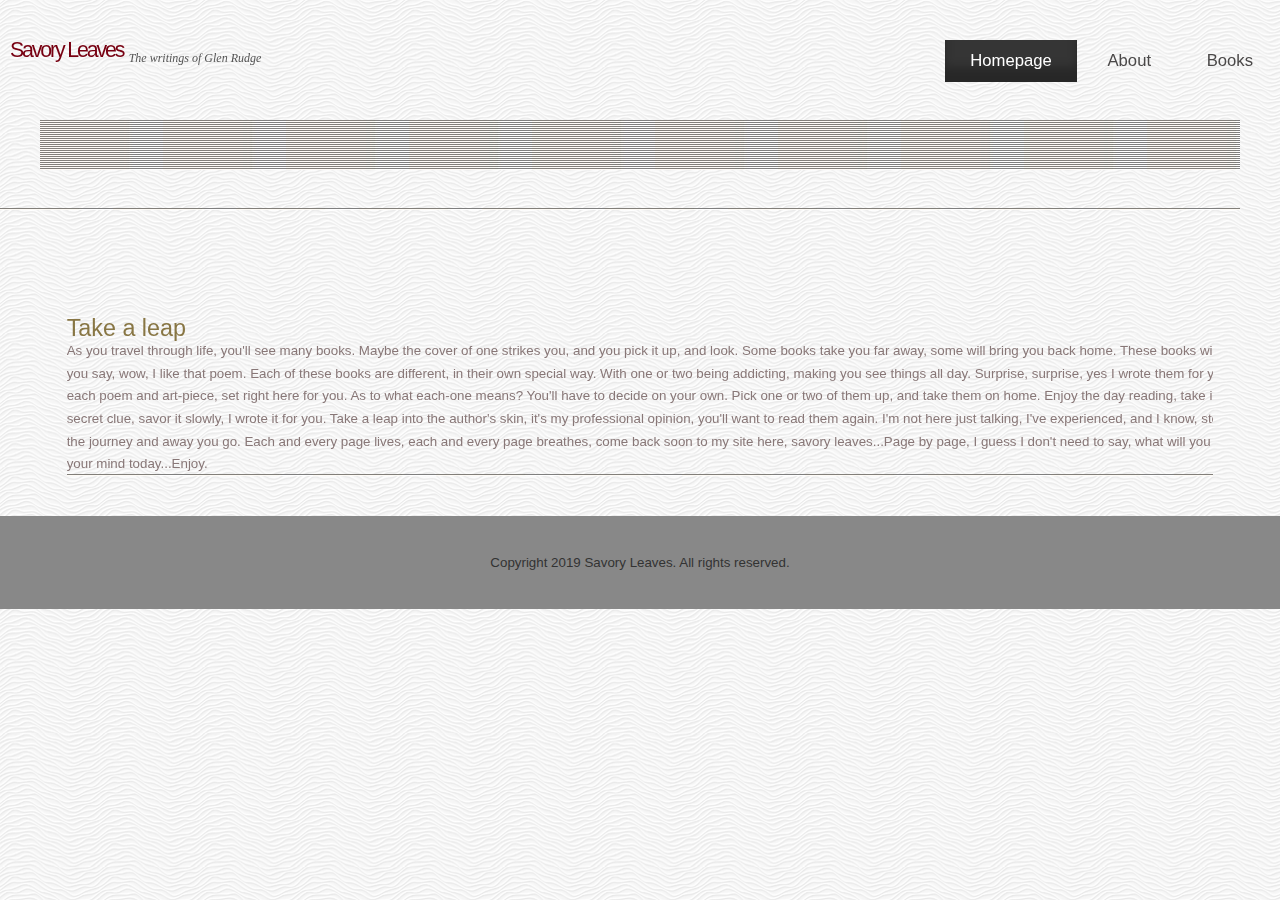
==== commit baa4ad16: "additions to style in responsive layout" ====
--- a/index.html
+++ b/index.html
@@ -37,7 +37,7 @@
     </nav>
     <div class="container">
         <div class="row">
-            <div id="feature">
+            <div id="feature" class="12u">
                 <div class="container"><a href="#"><img src="images/DSC_6832small.jpg" alt=""></a></div>
             </div>
         </div>
--- a/css/style.css
+++ b/css/style.css
@@ -145,7 +145,7 @@
 #feature .container {
 	margin-bottom: 3em;
 	padding: 1.87em;
-	background: #eeeeee url(images/img02.png) repeat;
+	background: #eeeeee url(images/img02.jpg) repeat;
 }
 
 #feature a img {
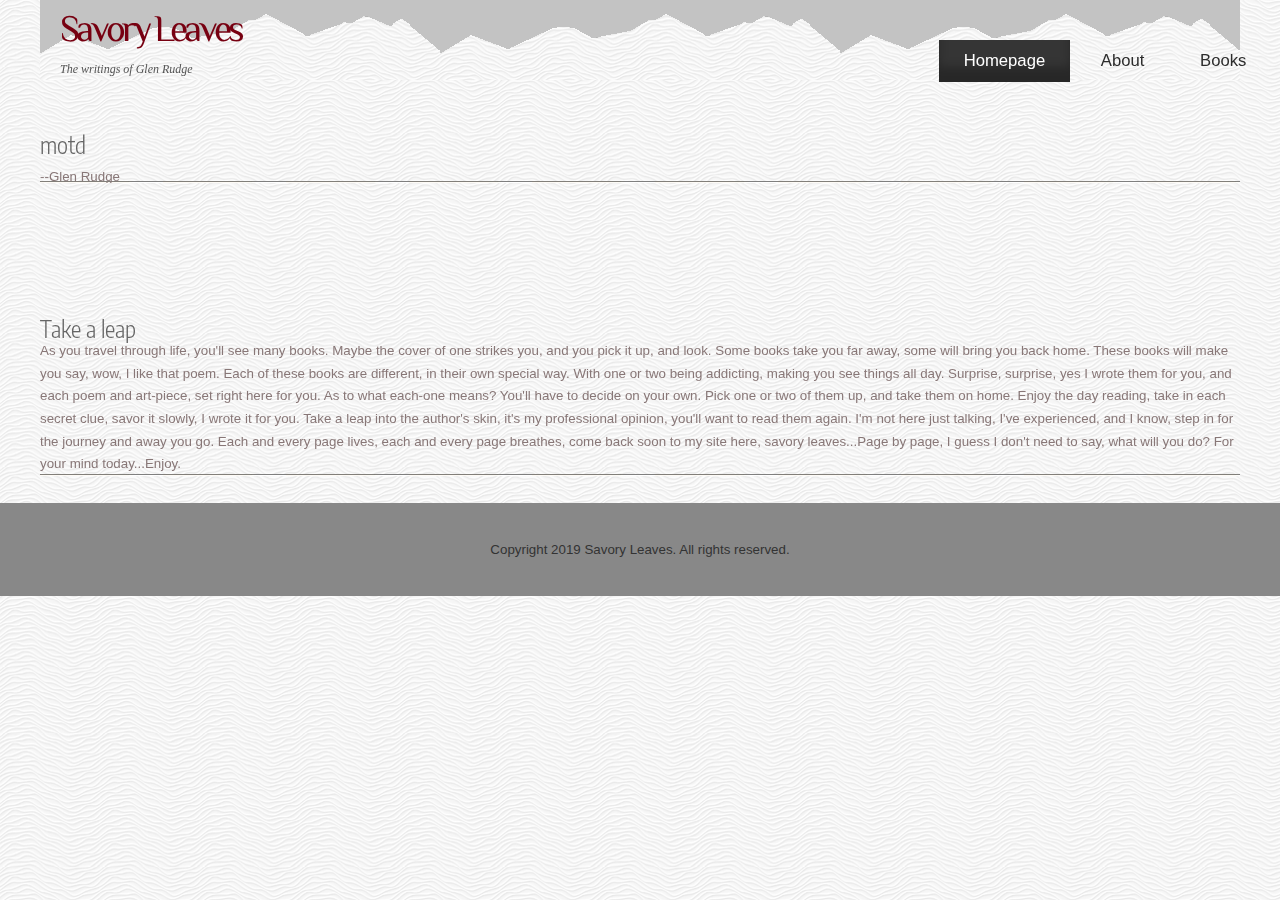
==== commit e35427e0: "Style changes" ====
--- a/index.html
+++ b/index.html
@@ -6,7 +6,7 @@
     <meta http-equiv="content-type" content="text/html; charset=utf-8" />
     <meta name="description" content="Glen Rudge writing poetry and musings" />
     <meta name="keywords" content="Glen Rudge poetry" />
-    <link href="https://fonts.googleapis.com/css?family=Encode+Sans+Condensed" rel="stylesheet">
+    <link href="https://fonts.googleapis.com/css?family=El+Messiri|Encode+Sans+Condensed" rel="stylesheet">
     <script src="http://ajax.googleapis.com/ajax/libs/jquery/1.11.0/jquery.min.js"></script>
 
     <script src="js/skel.min.js"></script>
@@ -20,11 +20,15 @@
     </noscript>
 </head>
 
-<body>
-    <div id="header">
-        <div id="headerimg">
-            <div class="container">
-                <h1><a href="#">Savory Leaves</a></h1><span>The writings of Glen Rudge</span>
+<body class="homepage">
+    <div id="header-wrapper">
+        <div class="container">
+            <div id="header">
+                <div id="headerimg">
+
+                    <h1><a href="#">Savory Leaves</a></h1> <span>The writings of Glen Rudge
+                    </span>
+                </div>
             </div>
         </div>
     </div>
@@ -35,10 +39,25 @@
             <li><a href="Books.html">Books</a></li>
         </ul>
     </nav>
+    <div id="wrapper">
+        <div class="container" id="page">
+            <div class="row">
+                <div class="post">
+                    <!--<h2>The Same Dream</h2>
+                    <p><a href="#"><img src="images/pics06.jpg" alt=""></a><br>
+                    -->
+                    <h2 id="motd">motd</h2>
+                    <script src="js/wordMarquee.js"></script>
+                    <br />
+                    --Glen Rudge
+                </div>
+            </div>
+        </div>
+    </div>
     <div class="container">
         <div class="row">
             <div id="feature" class="12u">
-                <div class="container"><a href="#"><img src="images/DSC_6832small.jpg" alt=""></a></div>
+                <a href="#"><img src="images/DSC_6832small.jpg" alt=""></a>
             </div>
         </div>
     </div>
--- a/css/style.css
+++ b/css/style.css
@@ -6,8 +6,8 @@
 	color: #887777;
     /* plan to switch background */
 	background: #F1f1f1 url(images/white-waves.png) repeat;
-	/* switch this when mobile user */
-	min-width: 1200px;
+	/* switch this when mobile user 
+	min-width: 1200px;*/
 }
 
 .current_page_item {
@@ -16,11 +16,11 @@
 
 h1, h2, h3 {
 	margin: 0em;
-	padding: 0em;
-	text-transform: none;
-	font-family: 'Oswald', sans-serif;
+	/*padding: 1em 2em ;*/
+	text-transform: none;
+	font-family: 'Encode Sans Condensed', sans-serif;
 	font-weight: 300;
-	color: #887644;
+	color: #666666;
 }
 
 h2 {
@@ -55,7 +55,7 @@
 
 ul.type1 a {
 	text-decoration: none;
-	color: #7C6E49;
+	color: rgb(114, 114, 114);
 }
 
 ul.type1 a:hover {
@@ -71,7 +71,7 @@
 	letter-spacing: 0.06em;
 	line-height: none;
 	text-transform: none;
-	font-family: 'Oswald', sans-serif;
+	font-family: 'Encode Sans Condensed', sans-serif;
 	font-weight: 200;
 	color: #FFFFFF;
 }
@@ -92,7 +92,7 @@
 #nav {
 	position: absolute;
 	top: 3em;
-	right: 0;
+	right: 0.5em;
 }
 
 #nav ul {
@@ -113,7 +113,7 @@
 	text-transform: none;
 	font-family: 'Verdana' , sans-serif;
 	font-size: 1.25em;
-	color: #4b4949;
+	color: #4b4b4b;
 }
 
 #footer {
@@ -139,13 +139,12 @@
 #feature {
 	overflow: hidden;
 	margin: 3em 0em;
-	background: url(images/img02.jpg) repeat-x left bottom;
 }
 
 #feature .container {
-	margin-bottom: 3em;
-	padding: 1.87em;
-	background: #eeeeee url(images/img02.jpg) repeat;
+	margin-bottom: 1em;
+	padding: 1.1em;
+	background: #eeeeee;
 }
 
 #feature a img {
@@ -231,7 +230,7 @@
 	text-decoration: none;
 	text-shadow: none;
 	text-transform: none;
-	font-family: 'Oswald', sans-serif;
+	font-family: 'Encode Sans Condensed', sans-serif;
 	font-size: 1em;
 	font-weight: 200;
 	color: #FFFFFF;
--- a/css/style-full.css
+++ b/css/style-full.css
@@ -2,27 +2,40 @@
 
 /* Wrapper */
 #wrapper {
-	overflow: hidden;
-	margin: 5em 5em 3em 5em;
+	 overflow: hidden; 
+	padding: 2em 0em 2em 0em;
 }
+
+.homepage #wrapper {
+	margin-top: 0em;
+}
+
 
 /*
 header and headerimg
 */
 #header {
 	position: relative;
-	padding: 3em 0em;
+	padding: 3em 0em 3em 0em;
+	background: #F1f1f1 url(images/white-waves-top.png) repeat-x;
 }
+
+
+#header-wrapper {
+	padding: 0em 0em 2em 0em;
+}
+
+
 
 /* header image and text, eventually move */
 
 #headerimg {
 	position: absolute;
-	top: 3em;
-	left: 10px;
+	top: 1em;
+	left: 20px;
 }
 
-#headerimg h1
+#headerimg
 {
 	float: left;
 }
@@ -31,11 +44,11 @@
 	padding: 0.5em 0.25em 0em 0em;
 	text-decoration: none;
 	text-transform: none;
-	font-family: 'Verdana', sans-serif;
-	font-size: 1.6em;
-    font-weight: 200;
-    letter-spacing: -.1em;
+	font-family: 'El Messiri', sans-serif;
+	font-size: 2.8em;
+	font-weight: 400;
 	color: #770011;
+	letter-spacing: -.1em;
 }
 
 #headerimg span {
@@ -56,4 +69,88 @@
 	color: #FFFFFF;
 	box-shadow: inset 0px -15px 10px 0px rgba(0,0,0,0.25);
 	text-shadow: none;
-}+}
+
+#nav a {
+	display: block;
+	float: left;
+	margin-right: 0.12em;
+	padding: 0.75em 1.5em;
+	text-decoration: none;
+	text-transform: none;
+	font-family: 'Abel', sans-serif;
+	font-size: 1.25em;
+	color: #2C2C2C;
+}
+
+/* Page Wrapper */
+
+#page {
+	overflow: hidden;
+	background: url(images/img02.jpg) repeat-x left bottom;
+}
+
+
+/* Banner */
+
+#banner {
+	overflow: hidden;
+	margin: 3em 0em;
+	background: url(images/img02.jpg) repeat-x left bottom;
+}
+
+#banner .container {
+	margin-bottom: 3em;
+	padding: 1.87em;
+	background: #FFFFFF url(images/img02.png) repeat;
+}
+
+#banner a img {
+	display: block;
+	width: 100%;
+}
+
+/* Content */
+
+#content {
+}
+
+.twocolumn2 #content {
+}
+
+.onecolumn #content {
+}
+
+#content h2 {
+	padding: 0em 0em 1em 0em;
+	font-size: 2.5em;
+}
+
+#content img {
+	padding: 0em 0em 1.25em 0em;
+}
+
+#content a img {
+	display: block;
+	width: 100%;
+}
+
+#content .post {
+	padding: 0em 0em 2.5em 0em;
+}
+
+/** Footer Column Content */
+
+#footer-wrapper {
+}
+
+#footer-content {
+	overflow: hidden;
+	padding: 2em 0em 3.2em 0em;
+}
+
+#footer-content h2 {
+	padding: 0em 0em 1.5em 0em;
+	text-transform: none;
+}
+
